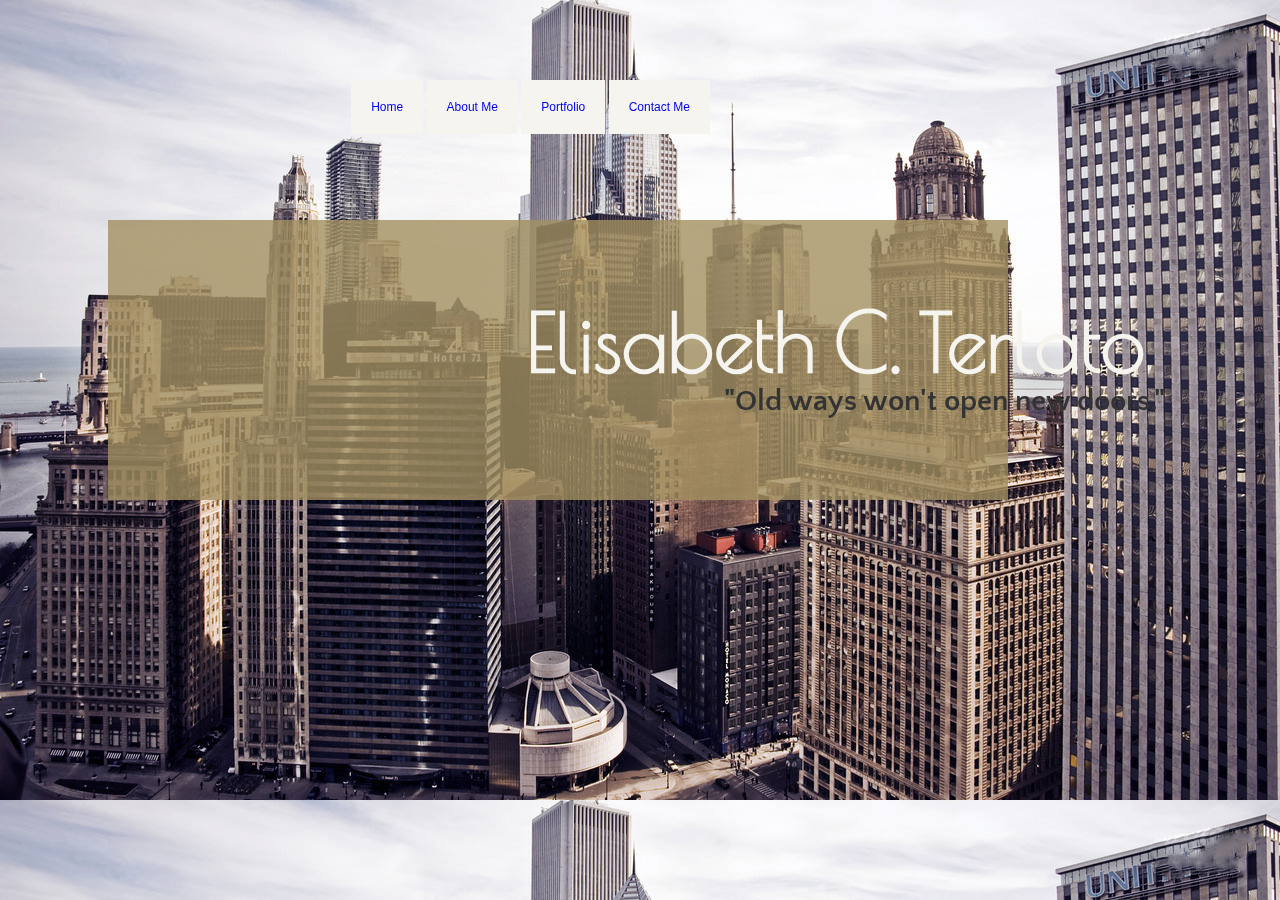
==== index.html @ 2176ff71 "updated files." ====
<!DOCTYPE html>
<html>
  <head>
    <meta charset="UTF-8"/>
    <meta name="viewport" content="width=device-width; initial-scale=1;" />
    <title>Elisabeth C. Terlato</title>
      <link href='http://fonts.googleapis.com/css?family=Poiret+One' rel='stylesheet' type='text/css'>
      <link href='http://fonts.googleapis.com/css?family=Quattrocento+Sans' rel='stylesheet' type='text/css'>
      <link rel="stylesheet" media="screen" href="css/style.css">
      <link rel="stylesheet" media="print" href="css/print.css">
      <link rel="stylesheet" media="screen" href="css/mobile.css">
  </head>

  <body>
    <div class="background">
    <div class="transbox">
    </div>
    <header>
      <h1 id="elisabeth">Elisabeth C. Terlato</h1>
    </header>
        <nav>
          <ul>
              <li><a href="index.html">Home</a></li>
              <li><a href="about_me.html">About Me</a></li>
              <li><a href="portfolio.html">Portfolio</a></li>
              <li><a href="contact_me.html">Contact Me</a></li>
            </ul>
          </nav>
      <main>
        <section>
          <h3>
            <article>"Old ways won't open new doors."</article>
          </h3>
          
        </section>
      </main>
    </div>
  </body>

</html>
---- css/style.css ----
html {
  font-size: 18px;
}

body {
  font-family: "Helvetica Neue", "Helvetica", "Arial", sans-serif;
  color: #F5F4EF;
  background-image: url(../img/skyscrapers.jpg);
}

#container{
  margin: 0 auto;
  width: 600px;
}


img.wide{
    width:400px;
    height:auto;
    clear:left;
    position: relative;
    bottom: 400px;
    left: 90px;
    margin:4px;
    padding:4px;

}

img {
  align:center;
  width: 80px;
  height: auto;
  position: relative;
  bottom: 185px;
  left: 387px;
  float: left;

}

div.transbox {
    position:relative;
    width: 900px;
    height: 280px;
    margin: 220px 100px 10px;
    background-color: #A39060;
    opacity: 0.8;
    filter: alpha(opacity=80);
    min-height: 260px;
}

div.transbox p {
    position:relative;
    text-align:right;
    color: #F5F4EF;
}



h1#elisabeth{
  font-size: 80px;
  text-align: center;
  position:relative;
  margin:80px;
  padding:35px;
}

header {
  text-align:right;
  color: #333;
  position: fixed;
  top: 300px;
  right: 20px;
}



h1 {
      font-size: 80px;
      text-align:left;
      color: #F5F4EF;
      font-family: 'Poiret One', cursive;
      margin:30px;
      padding:45px;
      position: relative;
      bottom:120px;
      left:0;
}

h2#ect{
      font-size: 22px;
      text-align: left;
      font-weight: bold;
      font-family: 'Quattrocento Sans', sans-serif;
      color: #333;
      position: relative;
      bottom:207px;
      left:90px;
      padding:20px;
}

h3 {
      font-size: 25px;
      text-align: right;
      font-family: 'Quattrocento Sans', sans-serif;
      color: #333;
}


h3 article{
  font-size: 30px;
  text-align: right;
  position: relative;
  top:60px;
  right:15px;
}

h2 {
  font-size: 20px;
  text-align: right;
}

address{
  font-size: 17px;
  text-align: right;
  position: fixed;
  top: 385px;
  right: 220px;
}

section{
  text-align: right;
  font-size: 12px;
  position: absolute;
  top: 200px;
  right:0;
  margin: 100px;
  padding-left: 80px;
  color: #F5F4EF;
}

section p{
  text-align: right;
  font-size: 14px;
  position: relative;
  top: 35px;
}

nav {
  list-style: none;
  text-align: left;
  clear: both;
  font-size: 12px;
  position: fixed;
  top: 80px;
  right: 570px;
}

nav ul {
  margin: 0;
  padding: 0;
}

nav li {
  list-style-type:none;
  display: inline-block;
  background: #F5F4EF;
}

nav li > a{
  display:inline-block;
  padding:20px;
  text-decoration: none;
}

nav li > a:visited {
  color: #A39060;
}

nav li > a:hover {
  background: #F1EEF5;
  color: #A39060;
}


#commercial{
  display: none;
  position: fixed;
  top: 190px;
  right:200px;
}

#resume {
  display: none;
  position: relative;
  top: 200px;
}
---- css/print.css ----
*
{
  color: black;
  background: transparent;
  font-size: 12pt;
  font-family: "Times New Roman", serif;
}

@page {
  margin: 0.5in; }

h1{
  font-size:20pt;
}

#container{
  margin: 0 auto;
  width: 7in;
}

nav ul {
  margin: 0;
  padding: 0;
}


nav{
  display:none;
}

img{
  display:none;
}

a[href$=".html"] {
  display: none;
}

a[href^="http://"] {
  display: inline;
}

a[href^="http://"]:after {content: "("attr(href)")";
}

#resume {
  display: block;
}
---- css/mobile.css ----
@media (max-width: 320px) {
<meta name="viewport" content="width=device-width; initial-scale=1;" />

  body {
    background: none;
    font-size: 20px;
    max-width: 320px;
  }

  ul {
    list-style-type: none;
  }

  ul li {
    padding: 0.25em 0;
  }
  html {
    font-size: 18px;
  }


  body {
    font-family: "Helvetica Neue", "Helvetica", "Arial", sans-serif;
    color: #F5F4EF;
  }


  #container{
    margin: 0 auto;
    width: 600px;
  }

  img.wide{
    width:120px;
    height:auto;
  }

  div.transbox {
    position:relative;
    width: 300px;
    height: 290px;
    margin: 220px 100px 10px;
    padding: 20px;
    background-color: #F5F4EF;
    opacity: 0.9;
    filter: alpha(opacity=90);
    min-height: 260px;
  }

  img.wide{
    width:200px;
    height:auto;
    clear:left;
    position: relative;
    bottom: 400px;
    left: 100px;
    margin:2px;
    padding:1px;

  }
  img {
    align:right;
    width: 80px;
    height: auto;
    position: relative;
    bottom: 35px;
    left: 100px;
  }


  h1#elisabeth{
    font-size: 30px;
    font-weight: bold;
    text-align: center;
    position:relative;
    margin:20px;
    bottom:80px;
    left:60px;
  }

  h2#ect{
    font-size: 20px;
    text-align: center;
    font-weight: bold;
    font-family: 'Quattrocento Sans', sans-serif;
    color: #333;
    position: relative;
    bottom:191px;
    left:58px;
  }

  header {
    text-align:right;
    color: #333;
    position: fixed;
    top: 300px;
    right: 20px;
  }


  #pictures img{
    position: relative;
    top:90px;
  }

  h1 {
    font-size: 30px;
    text-align:left;
    color:  #333;
    font-family: 'Poiret One', cursive;
    position: relative;
    bottom:300px;
    margin:20px;
    padding:20px;
  }

  h2#ect{
    font-size: 14px;
    text-align: center;
    font-weight: bold;
    font-family: 'Quattrocento Sans', sans-serif;
    color: #333;
    position: relative;
    bottom:160px;
    left:0;
    padding: 20px;
  }



  h3 article{
    font-size: 18px;
    text-align: right;
    position: relative;
    margin: 20px;
    top:160px;
    right:10px;
  }

  h2 {
    text-align: right;
  }

  address{
    text-align: center;
    position: absolute;
    top: 0;
    right: 20px;
  }

  section{
    text-align: left;
    font-size: 12px;
    position: absolute;
    top: 180px;
    right:0;
    margin: 10px;
    padding-left: 100px;
    color: #333;
  }

  section p{
    text-align: right;
    font-size: 12px;
    position: relative;
    top: 35px;
  }

  nav {
    list-style: none;
    text-align: center;
    clear: both;
    font-size: 14px;
    position: fixed;
    top: 80px;
    right: 30px;
  }

  nav li {
    list-style-type:none;
    display: inline-block;
    background: #F5F4EF;
  }

  nav li > a{
    display:inline-block;
    padding:5px;
    text-decoration: none;
  }

  nav li > a:visited {
    color: #A39060;
  }

  nav li > a:hover {
    background: #F1EEF5;
    color: #A39060;
  }


  #resume {
    display: none;
    position: relative;
    top: 200px;
}



}
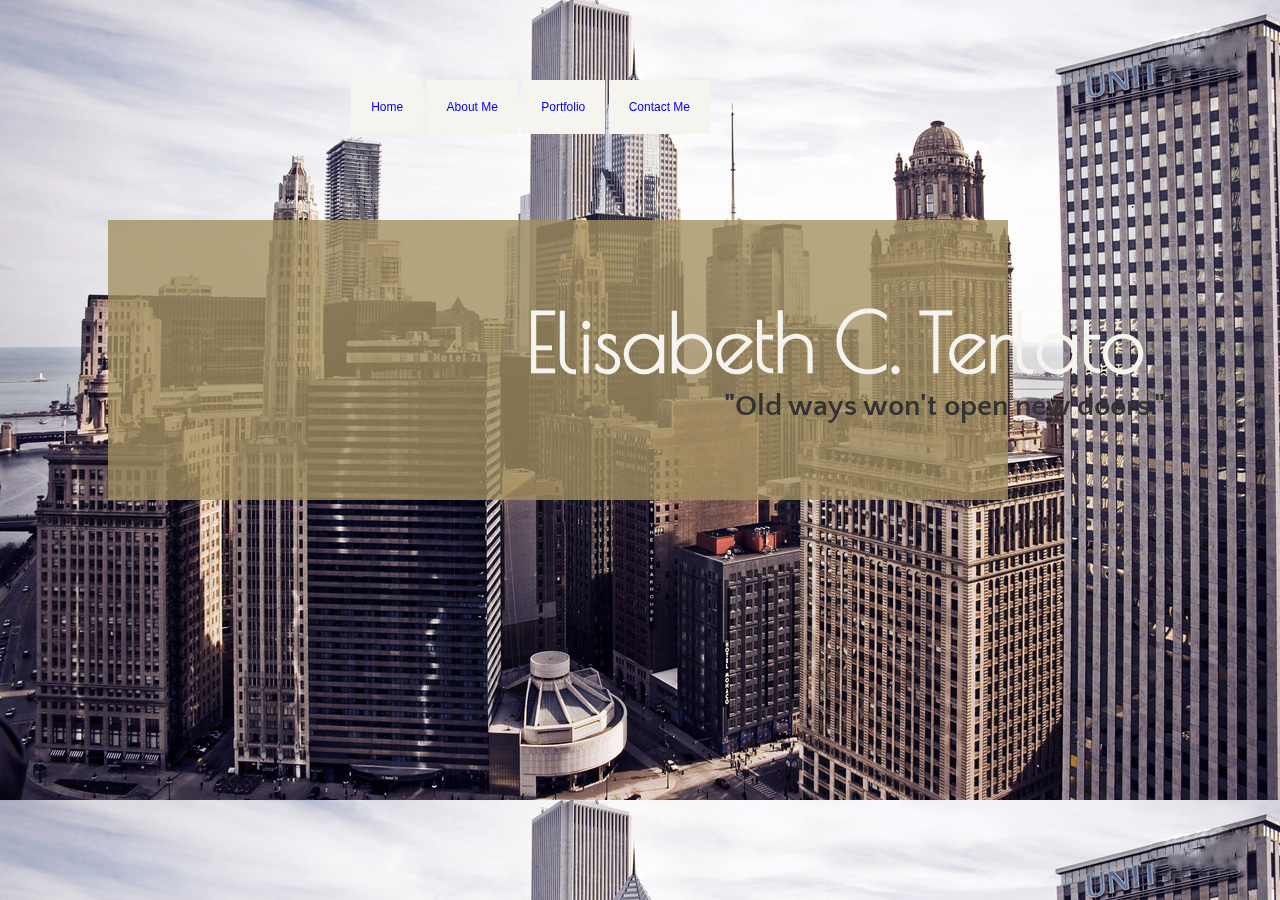
==== commit c00b52a3: "more changes" ====
--- a/index.html
+++ b/index.html
@@ -28,10 +28,7 @@
           </nav>
       <main>
         <section>
-          <h3>
-            <article>"Old ways won't open new doors."</article>
-          </h3>
-          
+          <h3 id="quote">"Old ways won't open new doors."</h3>
         </section>
       </main>
     </div>
--- a/css/style.css
+++ b/css/style.css
@@ -6,6 +6,7 @@
   font-family: "Helvetica Neue", "Helvetica", "Arial", sans-serif;
   color: #F5F4EF;
   background-image: url(../img/skyscrapers.jpg);
+
 }
 
 #container{
@@ -31,8 +32,8 @@
   width: 80px;
   height: auto;
   position: relative;
-  bottom: 185px;
-  left: 387px;
+  bottom: 40px;
+  left: 135px;
   float: left;
 
 }
@@ -88,13 +89,13 @@
 
 h2#ect{
       font-size: 22px;
-      text-align: left;
+      text-align: center;
       font-weight: bold;
       font-family: 'Quattrocento Sans', sans-serif;
       color: #333;
       position: relative;
-      bottom:207px;
-      left:90px;
+      top:20px;
+      right:105px;
       padding:20px;
 }
 
@@ -106,7 +107,7 @@
 }
 
 
-h3 article{
+#quote{
   font-size: 30px;
   text-align: right;
   position: relative;
@@ -119,15 +120,9 @@
   text-align: right;
 }
 
-address{
-  font-size: 17px;
-  text-align: right;
-  position: fixed;
-  top: 385px;
-  right: 220px;
-}
-
-section{
+
+
+section {
   text-align: right;
   font-size: 12px;
   position: absolute;
@@ -145,6 +140,15 @@
   top: 35px;
 }
 
+address{
+  font-size: 17px;
+  color: #333;
+  text-align: right;
+  position: fixed;
+  top: 385px;
+  right: 220px;
+}
+
 nav {
   list-style: none;
   text-align: left;
@@ -182,7 +186,19 @@
 }
 
 
-#commercial{
+.design{
+  text-align: right;
+  font-size: 14px;
+  position: relative;
+  bottom: 150px;
+  right: 100px;
+}
+
+#portfolio{
+  position:relative;
+}
+
+#style{
   display: none;
   position: fixed;
   top: 190px;
